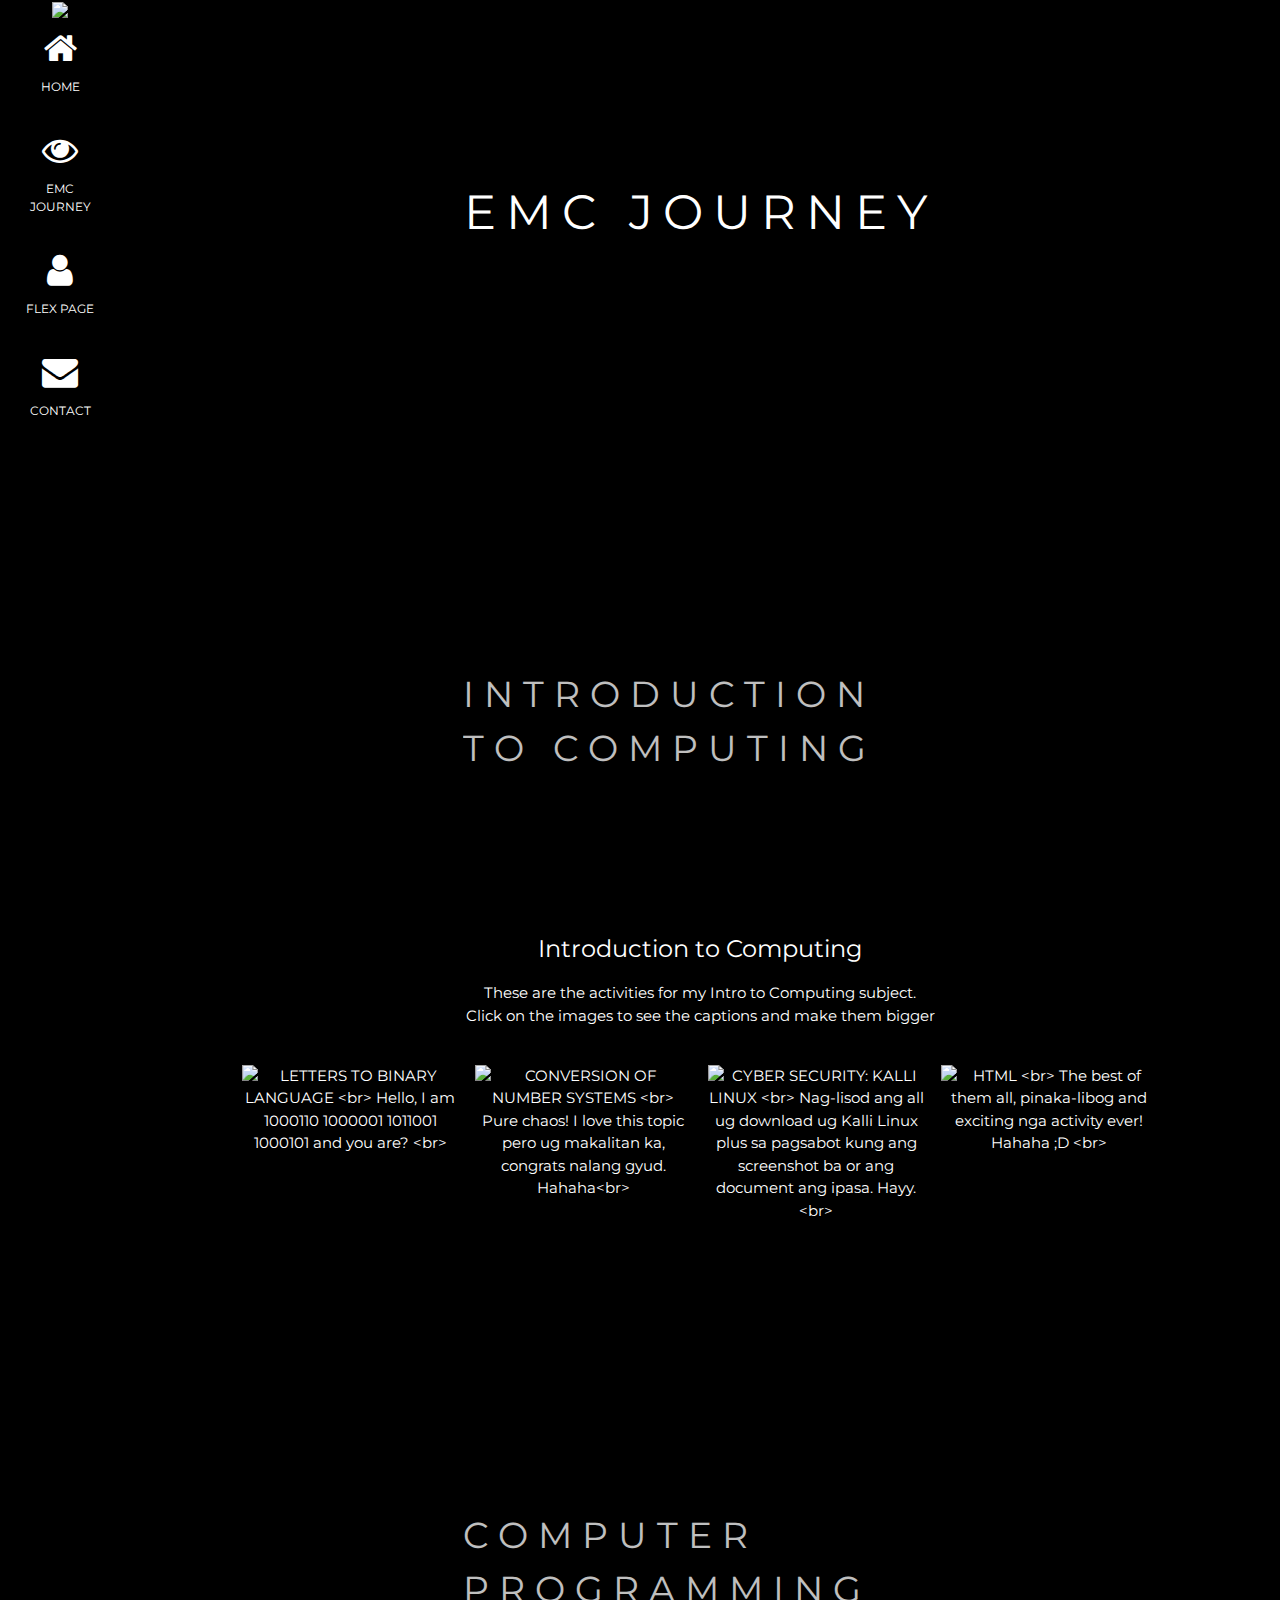
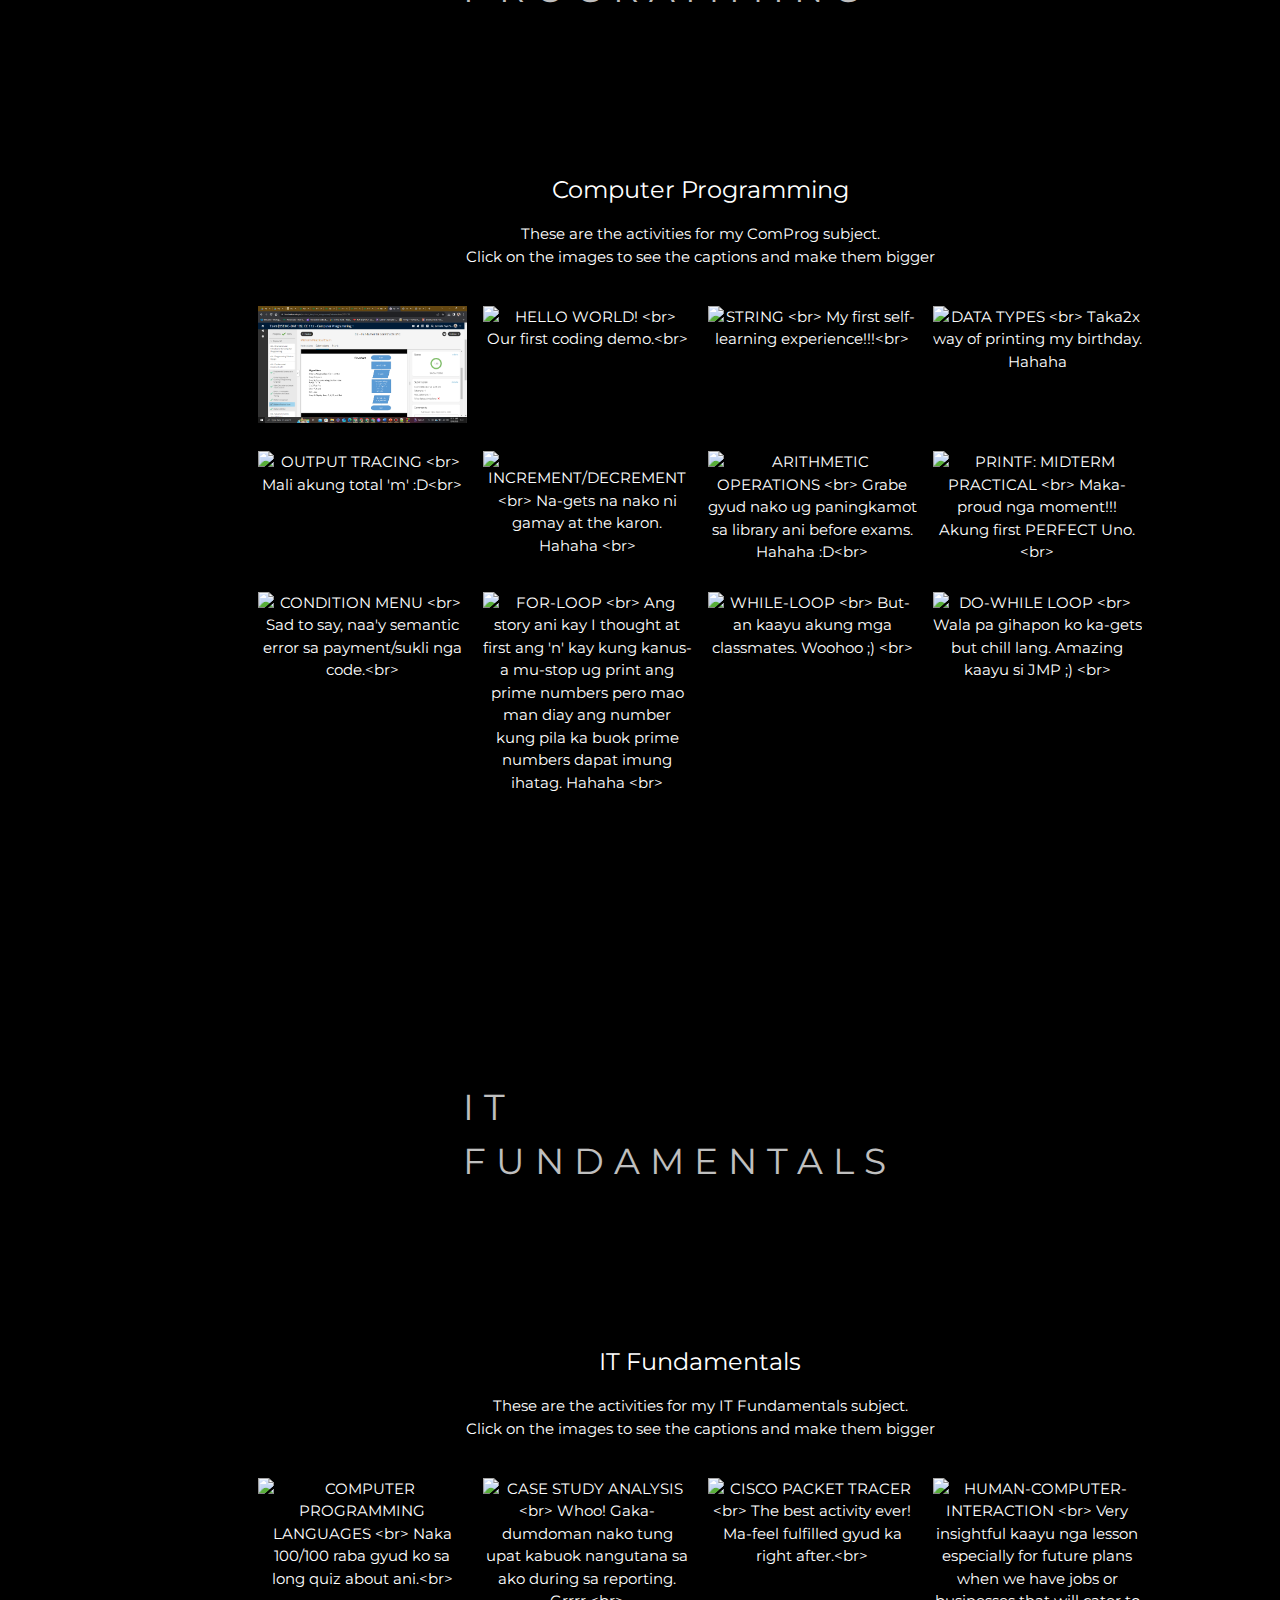
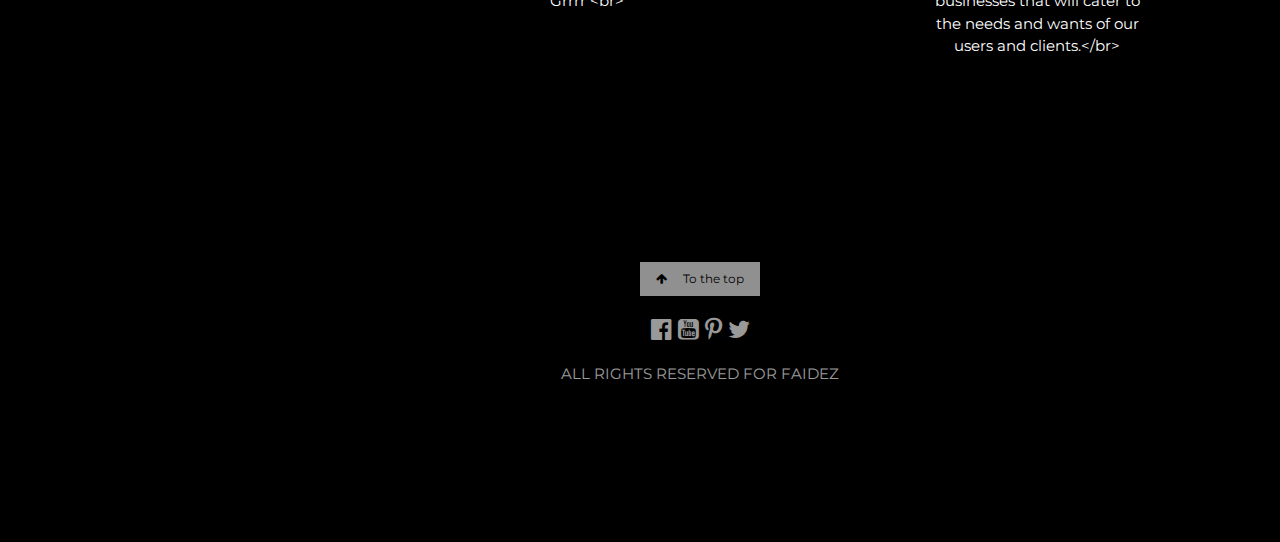
==== EMC JOURNEY/index.html @ d67df8d4 "Update index.html" ====
<!DOCTYPE html>
<html>
<head>
<title>FaiDez Webpage - EMC JOURNEY</title>
<link rel="icon" type="image/x-icon" href="LETTER.png"/>
<meta charset="UTF-8">
<meta name="viewport" content="width=device-width, initial-scale=1">
<link rel="stylesheet" href="https://www.w3schools.com/w3css/4/w3.css">
<link rel="stylesheet" href="https://fonts.googleapis.com/css?family=Montserrat">
<link rel="stylesheet" href="https://cdnjs.cloudflare.com/ajax/libs/font-awesome/4.7.0/css/font-awesome.min.css">
<style>
body, h1,h2,h3,h4,h5,h6 {font-family: "Montserrat", sans-serif}
.w3-row-padding img {margin-bottom: 12px}

/* Set the width of the sidebar to 120px */
.w3-sidebar {width: 120px;background: #000;}

/* Add a left margin to the "page content" that matches the width of the sidebar (120px) */
#main {margin-left: 120px}

/* Remove margins from "page content" on small screens */
@media only screen and (max-width: 600px) {#main {margin-left: 0}}

footer {text-align: center;}

/* Create a Parallax Effect */
.bgimg-1, .bgimg-2, .bgimg-3, .bgimg-4 {
  background-attachment: fixed;
  background-position: center;
  background-repeat: no-repeat;
  background-size: cover;}

/* First image (EMC JOURNEY) */
.bgimg-1 {
  background-image: url("EMC JOURNEY/wallpaper2you_226055.jpg");
  min-height: 100%;}

/* Second image (INTRODUCTION TO COMPUTING) */
.bgimg-2 {
  background-image: url("FAIDEZ.jpg");
  min-height: 400px;}

/* Third image (COMPUTER PROGRAMMING) */
.bgimg-3 {
  background-image: url("FAIDEZ.jpg");
  min-height: 400px;}
  
/* Fourth image (IT FUNDAMENTALS) */
.bgimg-4 {
  background-image: url("FAIDEZ.jpg");
  min-height: 400px;}
  
.w3-wide {letter-spacing: 10px;}
.w3-hover-opacity {cursor: pointer;}

/* Turn off parallax scrolling for tablets and phones */
@media only screen and (max-device-width: 1600px) {
  .bgimg-1, .bgimg-2, .bgimg-3, .bgimg-4{
    background-attachment: scroll;
    min-height: 400px;
}

@font only screen and (max-device-width: 1600px) {
	.w3-wide {letter-spacing: 6px;}
	}

a:link {
  text-decoration: none;
}


</style>
</head>
<body class="w3-black">

<!-- Icon Bar (Sidebar - hidden on small screens) -->
<nav class="w3-sidebar w3-bar-block w3-small w3-hide-small w3-center">
  <!-- Avatar image in top left corner -->
  <img src="FAIDEZ.jpg" style="width:100%">
  <a href="index.html" class="w3-bar-item w3-button w3-padding-large w3-black">
    <i class="fa fa-home w3-xxlarge"></i>
    <p>HOME</p>
  </a>
  <a href="EMC JOURNEY/index.html" class="w3-bar-item w3-button w3-padding-large w3-black">
    <i class="fa fa-eye w3-xxlarge"></i>
    <p>EMC JOURNEY</p>
  </a>
    <a href="FLEX PAGE/index.html" class="w3-bar-item w3-button w3-padding-large w3-black">
    <i class="fa fa-user w3-xxlarge"></i>
    <p>FLEX PAGE</p>
  </a>
  <a href="index.html#contact" class="w3-bar-item w3-button w3-padding-large w3-black">
    <i class="fa fa-envelope w3-xxlarge"></i>
    <p>CONTACT</p>
  </a>
</nav>

<!-- Navbar on small screens (Hidden on medium and large screens) -->
<div class="w3-top w3-hide-large w3-hide-medium" id="Navbar">
  <div class="w3-bar w3-black w3-opacity w3-hover-opacity-off w3-center w3-small">
    <a href="index.html" class="w3-bar-item w3-button" style="width:25% !important">HOME</a>
    <a href="EMC JOURNEY/index.html" class="w3-bar-item w3-button" style="width:25% !important">EMC JOURNEY</a>
    <a href="FLEX PAGE/index.html" class="w3-bar-item w3-button" style="width:25% !important">FLEX PAGE</a>
    <a href="index.html#contact" class="w3-bar-item w3-button" style="width:25% !important">CONTACT</a>
  </div>
</div>

<!-- Page Content -->
<div class="w3-padding-large" id="main">

<!-- First Parallax Image with Text -->
<div class="bgimg-1 w3-display-container" id = "home">
  <div class="w3-display-middle">
    <span class="w3-xxxlarge w3-text-white w3-wide">EMC JOURNEY</span>
  </div>
</div>
	
<br></br>

<!-- Portfolio Section -->
<!-- Container (Portfolio Section) -->
<div class="w3-content w3-container w3-padding-64">

<!-- Second Parallax Image with Text -->
<div class="bgimg-2 w3-display-container w3-opacity-min">
  <div class="w3-display-middle">
    <span class="w3-xxlarge w3-text-white w3-wide">INTRODUCTION TO COMPUTING</span>
  </div>
</div>

  <h3 class="w3-center">Introduction to Computing</h3>
  <p class="w3-center">These are the activities for my Intro to Computing subject.<br> Click on the images to see the captions and make them bigger </p><br>

  <!-- Responsive Grid. Four columns on tablets, laptops and desktops. Will stack on mobile devices/small screens (100% width) -->
  <div class="w3-row-padding w3-center">
    <div class="w3-col m3">
      <img src="EMC JOURNEY/Screenshot%20(56).png" style="width:100%" onclick="onClick(this)" class="w3-hover-opacity" alt="LETTERS TO BINARY LANGUAGE <br> Hello, I am 1000110 1000001 1011001 1000101 and you are? <br>">
    </div>

    <div class="w3-col m3">
      <img src="EMC JOURNEY/Screenshot%20(58).png" style="width:100%" onclick="onClick(this)" class="w3-hover-opacity" alt="CONVERSION OF NUMBER SYSTEMS <br> Pure chaos! I love this topic pero ug makalitan ka, congrats nalang gyud. Hahaha<br>">
    </div>

    <div class="w3-col m3">
      <img src="EMC JOURNEY/Screenshot%20(68).png" style="width:100%" onclick="onClick(this)" class="w3-hover-opacity" alt="CYBER SECURITY: KALLI LINUX <br> Nag-lisod ang all ug download ug Kalli Linux plus sa pagsabot kung ang screenshot ba or ang document ang ipasa. Hayy. <br>">
    </div>

    <div class="w3-col m3">
      <img src="EMC JOURNEY/Screenshot%20(59).png" style="width:100%" onclick="onClick(this)" class="w3-hover-opacity" alt="HTML <br> The best of them all, pinaka-libog and exciting nga activity ever! Hahaha ;D <br>">
    </div>
  </div>
  
	<div class="w3-content w3-container w3-padding-64"> </div>

<!-- Third Parallax Image with Text -->
<div class="bgimg-3 w3-display-container w3-opacity-min">
  <div class="w3-display-middle">
    <span class="w3-xxlarge w3-text-white w3-wide">COMPUTER PROGRAMMING</span>
  </div>
</div>

<div class="w3-content w3-container">
  <h3 class="w3-center">Computer Programming</h3>
  <p class="w3-center">These are the activities for my ComProg subject.<br> Click on the images to see the captions and make them bigger</p><br>

  <!-- Responsive Grid. Four columns on tablets, laptops and desktops. Will stack on mobile devices/small screens (100% width) -->
	<div class="w3-row-padding w3-center">
	<div class="w3-col m3">
      <img src="Screenshot%20(41).png" style="width:100%" onclick="onClick(this)" class="w3-hover-opacity" alt="ALGORITHM/FLOWCHART <br> The first topic discussed pero dili ni mao nga problem kay medjo lisod nani. Charrr<br>">
    </div>
	
	<div class="w3-col m3">
	  <img src="EMC JOURNEY/Screenshot%20(52).png" style="width:100%" onclick="onClick(this)" class="w3-hover-opacity" alt="HELLO WORLD! <br> Our first coding demo.<br>">
    </div>

    <div class="w3-col m3">
      <img src="EMC JOURNEY/Screenshot%20(36).png" style="width:100%" onclick="onClick(this)" class="w3-hover-opacity" alt="STRING <br> My first self-learning experience!!!<br>">
    </div>

    <div class="w3-col m3">
	  <img src="EMC JOURNEY/Screenshot%20(51).png" style="width:100%" onclick="onClick(this)" class="w3-hover-opacity" alt="DATA TYPES <br> Taka2x way of printing my birthday. Hahaha">
    </div>
  </div>

	<div class="w3-row-padding w3-center w3-section">
    <div class="w3-col m3">
      <img src="EMC JOURNEY/Screenshot%20(42).png" style="width:100%" onclick="onClick(this)" class="w3-hover-opacity" alt="OUTPUT TRACING <br> Mali akung total 'm' :D<br>">
    </div>

    <div class="w3-col m3">
	  <img src="EMC JOURNEY/Screenshot%20(53).png" style="width:100%" onclick="onClick(this)" class="w3-hover-opacity" alt="INCREMENT/DECREMENT <br> Na-gets na nako ni gamay at the karon. Hahaha <br>">
    </div>

    <div class="w3-col m3">
      <img src="EMC JOURNEY/Screenshot%20(50).png" style="width:100%" onclick="onClick(this)" class="w3-hover-opacity" alt="ARITHMETIC OPERATIONS <br> Grabe gyud nako ug paningkamot sa library ani before exams. Hahaha :D<br>">
    </div>

    <div class="w3-col m3">
      <img src="EMC JOURNEY/Screenshot%20(35).png" style="width:100%" onclick="onClick(this)" class="w3-hover-opacity" alt="PRINTF: MIDTERM PRACTICAL <br> Maka-proud nga moment!!! Akung first PERFECT Uno.<br>">
    </div>
  </div>
	
	<div class="w3-row-padding w3-center">
	<div class="w3-col m3">
      <img src="EMC JOURNEY/Screenshot%20(46).png" style="width:100%" onclick="onClick(this)" class="w3-hover-opacity" alt="CONDITION MENU <br> Sad to say, naa'y semantic error sa payment/sukli nga code.<br>">
    </div>
	
	<div class="w3-col m3">
      <img src="EMC JOURNEY/Screenshot%20(45).png" style="width:100%" onclick="onClick(this)" class="w3-hover-opacity" alt="FOR-LOOP <br> Ang story ani kay I thought at first ang 'n' kay kung kanus-a mu-stop ug print ang prime numbers pero mao man diay ang number kung pila ka buok prime numbers dapat imung ihatag. Hahaha <br>">
    </div>

    <div class="w3-col m3">
      <img src="EMC JOURNEY/Screenshot%20(44).png" style="width:100%" onclick="onClick(this)" class="w3-hover-opacity" alt="WHILE-LOOP <br> But-an kaayu akung mga classmates. Woohoo ;) <br>">
    </div>

    <div class="w3-col m3">
      <img src="EMC JOURNEY/Screenshot%20(55).png" style="width:100%" onclick="onClick(this)" class="w3-hover-opacity" alt="DO-WHILE LOOP <br> Wala pa gihapon ko ka-gets but chill lang. Amazing kaayu si JMP ;) <br>">
    </div>

  </div>
  </div>
 	<div class="w3-content w3-container w3-padding-64"> </div>

<!-- Fourth Parallax Image with Portfolio Text -->
<div class="bgimg-4 w3-display-container w3-opacity-min">
  <div class="w3-display-middle">
    <span class="w3-xxlarge w3-text-white w3-wide">IT FUNDAMENTALS</span>
  </div>
</div>

<div class="w3-content w3-container">
  <h3 class="w3-center">IT Fundamentals</h3>
  <p class="w3-center">These are the activities for my IT Fundamentals subject.<br> Click on the images to see the captions and make them bigger</p><br>

  <!-- Responsive Grid. Four columns on tablets, laptops and desktops. Will stack on mobile devices/small screens (100% width) -->
  <div class="w3-row-padding w3-center">
    <div class="w3-col m3">
      <img src="EMC JOURNEY/Screenshot%20(64).png" style="width:100%" onclick="onClick(this)" class="w3-hover-opacity" alt="COMPUTER PROGRAMMING LANGUAGES <br> Naka 100/100 raba gyud ko sa long quiz about ani.<br>">
    </div>

    <div class="w3-col m3">
      <img src="EMC JOURNEY/Screenshot%20(61).png" style="width:100%" onclick="onClick(this)" class="w3-hover-opacity" alt="CASE STUDY ANALYSIS <br> Whoo! Gaka-dumdoman nako tung upat kabuok nangutana sa ako during sa reporting. Grrrr <br>">
    </div>

    <div class="w3-col m3">
      <img src="EMC JOURNEY/Screenshot%20(67).png" style="width:100%" onclick="onClick(this)" class="w3-hover-opacity" alt="CISCO PACKET TRACER <br> The best activity ever! Ma-feel fulfilled gyud ka right after.<br>">
    </div>

    <div class="w3-col m3">
      <img src="EMC JOURNEY/Screenshot%20(62).png" style="width:100%" onclick="onClick(this)" class="w3-hover-opacity" alt="HUMAN-COMPUTER-INTERACTION <br> Very insightful kaayu nga lesson especially for future plans when we have jobs or businesses that will cater to the needs and wants of our users and clients.</br>">
    </div>
  </div>
  
 	<div class="w3-content w3-container w3-padding-64"> </div>

<!-- Modal for full size images on click-->
<div id="modal01" class="w3-modal w3-black" onclick="this.style.display='none'">
  <span class="w3-button w3-large w3-black w3-display-topright" title="Close Modal Image"><i class="fa fa-remove"></i></span>
  <div class="w3-modal-content w3-animate-zoom w3-center w3-transparent w3-padding-64">
    <img id="img01" class="w3-image">
    <p id="caption" class="w3-opacity w3-large"></p>
  </div>
</div>
  <!-- End Portfolio Section -->
  </div>
  
    <!-- Footer -->
  <footer class="w3-content w3-padding-64 w3-text-grey w3-xlarge">
  <div class="w3-bar w3-black w3-opacity w3-hover-opacity-off w3-center w3-small">
  <a href="#home" class="w3-button w3-light-grey"><i class="fa fa-arrow-up w3-margin-right"></i>To the top</a>
    <div class="w3-xlarge w3-section">
	<a href = "https://www.facebook.com/faye.fernandez.12" class="fa fa-facebook-official w3-hover-opacity !important"></a>
    <a href = "https://www.youtube.com/channel/UC6gDHtAI_IEZCUnS5jCD56w" class="fa fa-youtube-square w3-hover-opacity !important"></a>
    <a href = "https://www.pinterest.ph/ffaye98/" class="fa fa-pinterest-p w3-hover-opacity !important"></a>
    <a href = "https://twitter.com/Fai_Dez" class="fa fa-twitter w3-hover-opacity !important"></a>
    <p class="w3-medium">ALL RIGHTS RESERVED FOR FAIDEZ </p>
	</div>
	</div>
  <!-- End footer -->
  </footer>


</div>
</div>

<script>
// Modal Image Gallery
function onClick(element) {
  document.getElementById("img01").src = element.src;
  document.getElementById("modal01").style.display = "block";
  var captionText = document.getElementById("caption");
  captionText.innerHTML = element.alt;
}

// Change style of navbar on scroll
window.onscroll = function() {myFunction()};
function myFunction() {
    var navbar = document.getElementById("myNavbar");
    if (document.body.scrollTop > 100 || document.documentElement.scrollTop > 100) {
        navbar.className = "w3-bar" + " w3-card" + " w3-animate-top" + " w3-white";
    } else {
        navbar.className = navbar.className.replace(" w3-card w3-animate-top w3-white", "");
    }
}

// Used to toggle the menu on small screens when clicking on the menu button
function toggleFunction() {
    var x = document.getElementById("navDemo");
    if (x.className.indexOf("w3-show") == -1) {
        x.className += " w3-show";
    } else {
        x.className = x.className.replace(" w3-show", "");
    }
}
</script>

<!-- END PAGE CONTENT -->

</body>
</html>
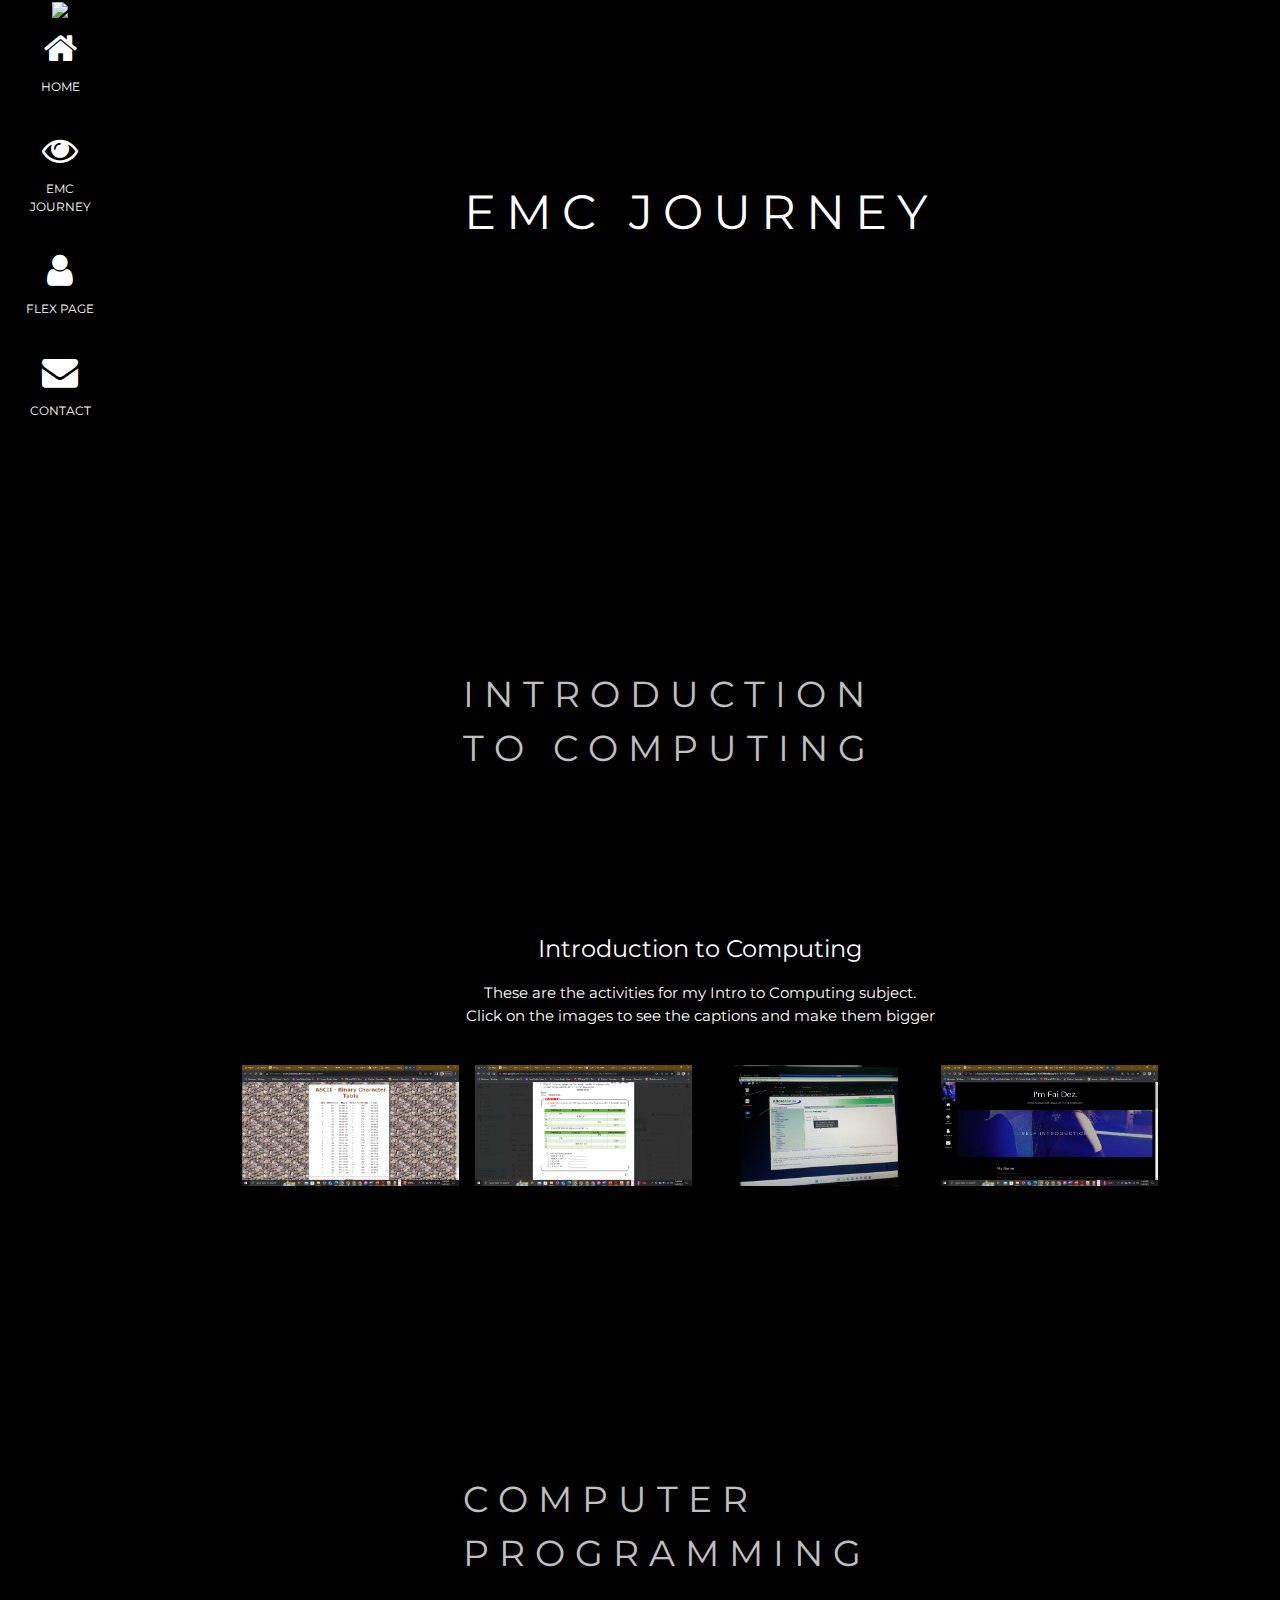
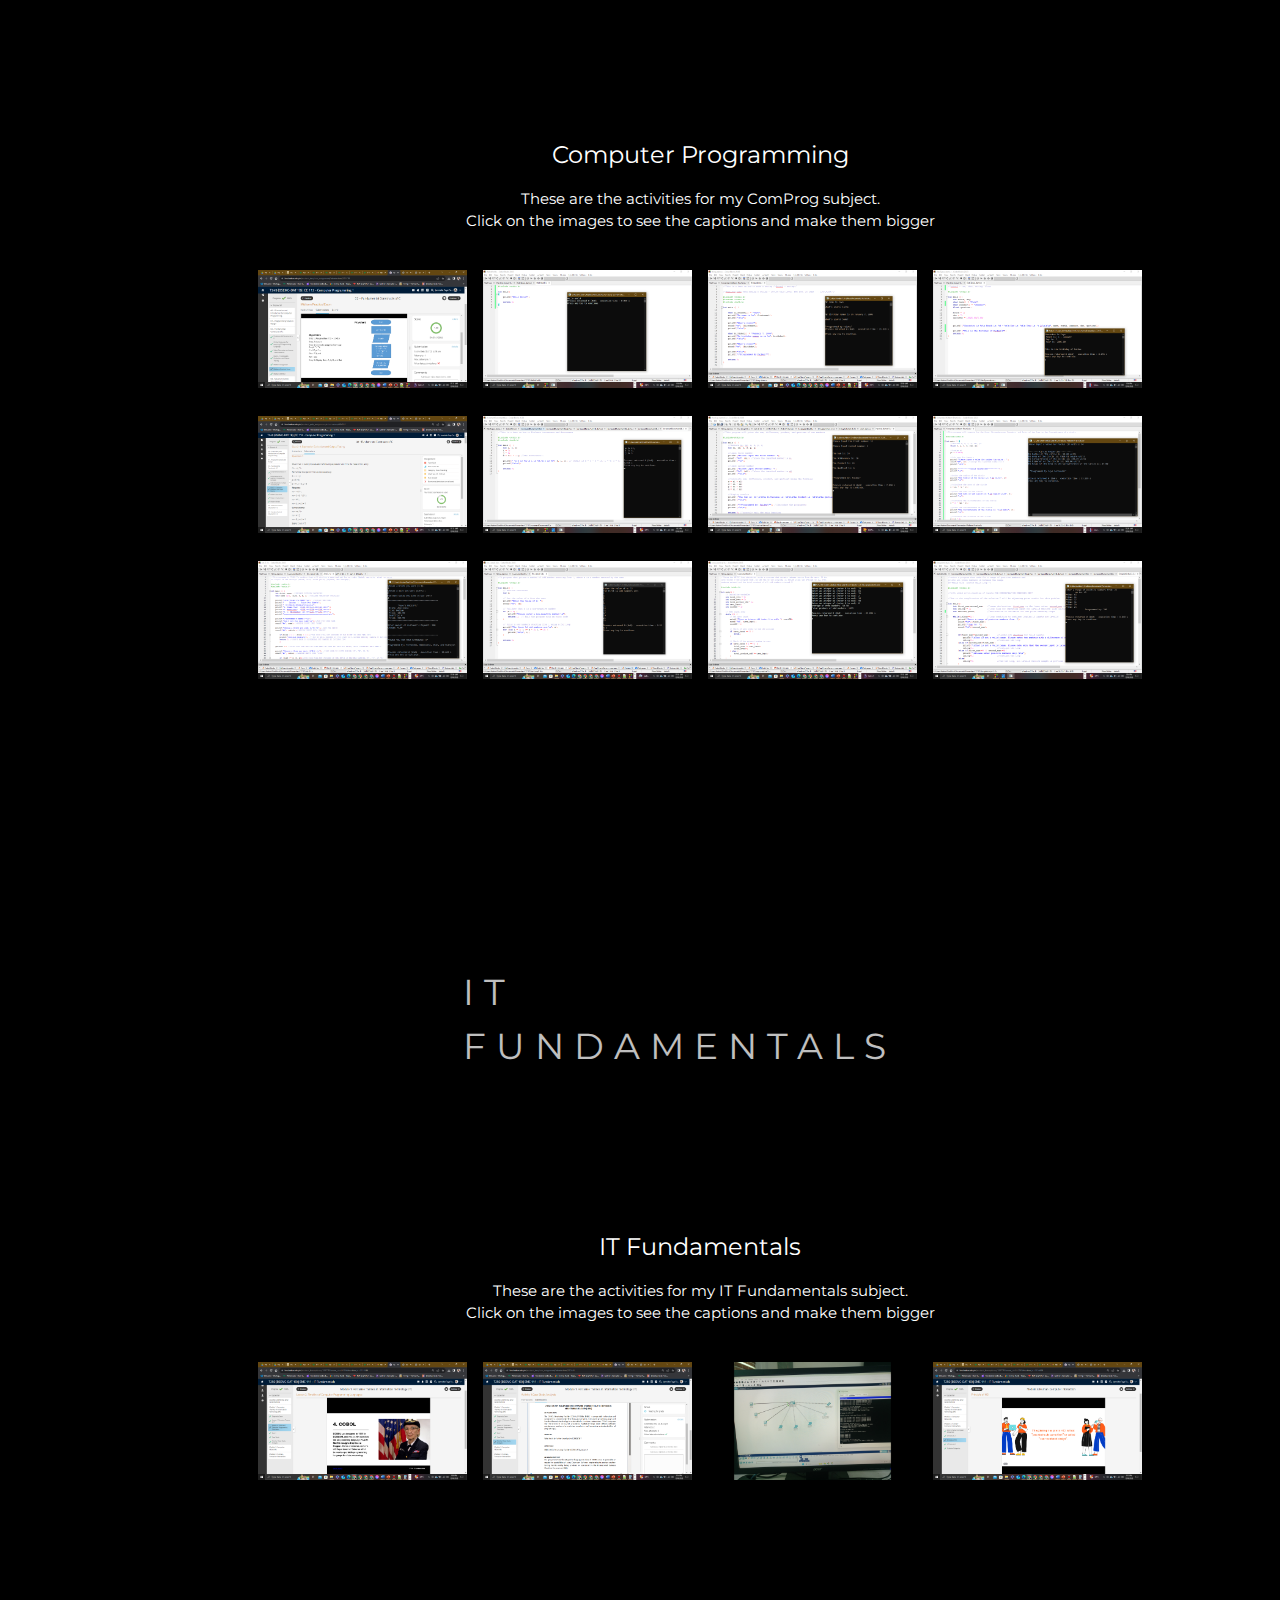
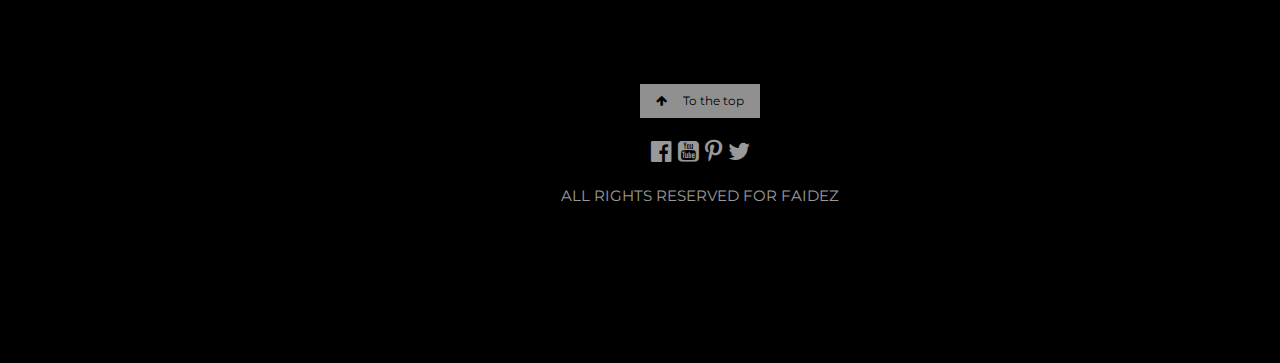
==== commit 3783e5da: "Update index.html" ====
--- a/EMC JOURNEY/index.html
+++ b/EMC JOURNEY/index.html
@@ -134,19 +134,19 @@
   <!-- Responsive Grid. Four columns on tablets, laptops and desktops. Will stack on mobile devices/small screens (100% width) -->
   <div class="w3-row-padding w3-center">
     <div class="w3-col m3">
-      <img src="EMC JOURNEY/Screenshot%20(56).png" style="width:100%" onclick="onClick(this)" class="w3-hover-opacity" alt="LETTERS TO BINARY LANGUAGE <br> Hello, I am 1000110 1000001 1011001 1000101 and you are? <br>">
-    </div>
-
-    <div class="w3-col m3">
-      <img src="EMC JOURNEY/Screenshot%20(58).png" style="width:100%" onclick="onClick(this)" class="w3-hover-opacity" alt="CONVERSION OF NUMBER SYSTEMS <br> Pure chaos! I love this topic pero ug makalitan ka, congrats nalang gyud. Hahaha<br>">
-    </div>
-
-    <div class="w3-col m3">
-      <img src="EMC JOURNEY/Screenshot%20(68).png" style="width:100%" onclick="onClick(this)" class="w3-hover-opacity" alt="CYBER SECURITY: KALLI LINUX <br> Nag-lisod ang all ug download ug Kalli Linux plus sa pagsabot kung ang screenshot ba or ang document ang ipasa. Hayy. <br>">
-    </div>
-
-    <div class="w3-col m3">
-      <img src="EMC JOURNEY/Screenshot%20(59).png" style="width:100%" onclick="onClick(this)" class="w3-hover-opacity" alt="HTML <br> The best of them all, pinaka-libog and exciting nga activity ever! Hahaha ;D <br>">
+      <img src="Screenshot%20(56).png" style="width:100%" onclick="onClick(this)" class="w3-hover-opacity" alt="LETTERS TO BINARY LANGUAGE <br> Hello, I am 1000110 1000001 1011001 1000101 and you are? <br>">
+    </div>
+
+    <div class="w3-col m3">
+      <img src="Screenshot%20(58).png" style="width:100%" onclick="onClick(this)" class="w3-hover-opacity" alt="CONVERSION OF NUMBER SYSTEMS <br> Pure chaos! I love this topic pero ug makalitan ka, congrats nalang gyud. Hahaha<br>">
+    </div>
+
+    <div class="w3-col m3">
+      <img src="Screenshot%20(68).png" style="width:100%" onclick="onClick(this)" class="w3-hover-opacity" alt="CYBER SECURITY: KALLI LINUX <br> Nag-lisod ang all ug download ug Kalli Linux plus sa pagsabot kung ang screenshot ba or ang document ang ipasa. Hayy. <br>">
+    </div>
+
+    <div class="w3-col m3">
+      <img src="Screenshot%20(59).png" style="width:100%" onclick="onClick(this)" class="w3-hover-opacity" alt="HTML <br> The best of them all, pinaka-libog and exciting nga activity ever! Hahaha ;D <br>">
     </div>
   </div>
   
@@ -170,51 +170,51 @@
     </div>
 	
 	<div class="w3-col m3">
-	  <img src="EMC JOURNEY/Screenshot%20(52).png" style="width:100%" onclick="onClick(this)" class="w3-hover-opacity" alt="HELLO WORLD! <br> Our first coding demo.<br>">
-    </div>
-
-    <div class="w3-col m3">
-      <img src="EMC JOURNEY/Screenshot%20(36).png" style="width:100%" onclick="onClick(this)" class="w3-hover-opacity" alt="STRING <br> My first self-learning experience!!!<br>">
-    </div>
-
-    <div class="w3-col m3">
-	  <img src="EMC JOURNEY/Screenshot%20(51).png" style="width:100%" onclick="onClick(this)" class="w3-hover-opacity" alt="DATA TYPES <br> Taka2x way of printing my birthday. Hahaha">
+	  <img src="Screenshot%20(52).png" style="width:100%" onclick="onClick(this)" class="w3-hover-opacity" alt="HELLO WORLD! <br> Our first coding demo.<br>">
+    </div>
+
+    <div class="w3-col m3">
+      <img src="Screenshot%20(36).png" style="width:100%" onclick="onClick(this)" class="w3-hover-opacity" alt="STRING <br> My first self-learning experience!!!<br>">
+    </div>
+
+    <div class="w3-col m3">
+	  <img src="Screenshot%20(51).png" style="width:100%" onclick="onClick(this)" class="w3-hover-opacity" alt="DATA TYPES <br> Taka2x way of printing my birthday. Hahaha">
     </div>
   </div>
 
 	<div class="w3-row-padding w3-center w3-section">
     <div class="w3-col m3">
-      <img src="EMC JOURNEY/Screenshot%20(42).png" style="width:100%" onclick="onClick(this)" class="w3-hover-opacity" alt="OUTPUT TRACING <br> Mali akung total 'm' :D<br>">
-    </div>
-
-    <div class="w3-col m3">
-	  <img src="EMC JOURNEY/Screenshot%20(53).png" style="width:100%" onclick="onClick(this)" class="w3-hover-opacity" alt="INCREMENT/DECREMENT <br> Na-gets na nako ni gamay at the karon. Hahaha <br>">
-    </div>
-
-    <div class="w3-col m3">
-      <img src="EMC JOURNEY/Screenshot%20(50).png" style="width:100%" onclick="onClick(this)" class="w3-hover-opacity" alt="ARITHMETIC OPERATIONS <br> Grabe gyud nako ug paningkamot sa library ani before exams. Hahaha :D<br>">
-    </div>
-
-    <div class="w3-col m3">
-      <img src="EMC JOURNEY/Screenshot%20(35).png" style="width:100%" onclick="onClick(this)" class="w3-hover-opacity" alt="PRINTF: MIDTERM PRACTICAL <br> Maka-proud nga moment!!! Akung first PERFECT Uno.<br>">
+      <img src="Screenshot%20(42).png" style="width:100%" onclick="onClick(this)" class="w3-hover-opacity" alt="OUTPUT TRACING <br> Mali akung total 'm' :D<br>">
+    </div>
+
+    <div class="w3-col m3">
+	  <img src="Screenshot%20(53).png" style="width:100%" onclick="onClick(this)" class="w3-hover-opacity" alt="INCREMENT/DECREMENT <br> Na-gets na nako ni gamay at the karon. Hahaha <br>">
+    </div>
+
+    <div class="w3-col m3">
+      <img src="Screenshot%20(50).png" style="width:100%" onclick="onClick(this)" class="w3-hover-opacity" alt="ARITHMETIC OPERATIONS <br> Grabe gyud nako ug paningkamot sa library ani before exams. Hahaha :D<br>">
+    </div>
+
+    <div class="w3-col m3">
+      <img src="Screenshot%20(35).png" style="width:100%" onclick="onClick(this)" class="w3-hover-opacity" alt="PRINTF: MIDTERM PRACTICAL <br> Maka-proud nga moment!!! Akung first PERFECT Uno.<br>">
     </div>
   </div>
 	
 	<div class="w3-row-padding w3-center">
 	<div class="w3-col m3">
-      <img src="EMC JOURNEY/Screenshot%20(46).png" style="width:100%" onclick="onClick(this)" class="w3-hover-opacity" alt="CONDITION MENU <br> Sad to say, naa'y semantic error sa payment/sukli nga code.<br>">
+      <img src="Screenshot%20(46).png" style="width:100%" onclick="onClick(this)" class="w3-hover-opacity" alt="CONDITION MENU <br> Sad to say, naa'y semantic error sa payment/sukli nga code.<br>">
     </div>
 	
 	<div class="w3-col m3">
-      <img src="EMC JOURNEY/Screenshot%20(45).png" style="width:100%" onclick="onClick(this)" class="w3-hover-opacity" alt="FOR-LOOP <br> Ang story ani kay I thought at first ang 'n' kay kung kanus-a mu-stop ug print ang prime numbers pero mao man diay ang number kung pila ka buok prime numbers dapat imung ihatag. Hahaha <br>">
-    </div>
-
-    <div class="w3-col m3">
-      <img src="EMC JOURNEY/Screenshot%20(44).png" style="width:100%" onclick="onClick(this)" class="w3-hover-opacity" alt="WHILE-LOOP <br> But-an kaayu akung mga classmates. Woohoo ;) <br>">
-    </div>
-
-    <div class="w3-col m3">
-      <img src="EMC JOURNEY/Screenshot%20(55).png" style="width:100%" onclick="onClick(this)" class="w3-hover-opacity" alt="DO-WHILE LOOP <br> Wala pa gihapon ko ka-gets but chill lang. Amazing kaayu si JMP ;) <br>">
+      <img src="Screenshot%20(45).png" style="width:100%" onclick="onClick(this)" class="w3-hover-opacity" alt="FOR-LOOP <br> Ang story ani kay I thought at first ang 'n' kay kung kanus-a mu-stop ug print ang prime numbers pero mao man diay ang number kung pila ka buok prime numbers dapat imung ihatag. Hahaha <br>">
+    </div>
+
+    <div class="w3-col m3">
+      <img src="Screenshot%20(44).png" style="width:100%" onclick="onClick(this)" class="w3-hover-opacity" alt="WHILE-LOOP <br> But-an kaayu akung mga classmates. Woohoo ;) <br>">
+    </div>
+
+    <div class="w3-col m3">
+      <img src="Screenshot%20(55).png" style="width:100%" onclick="onClick(this)" class="w3-hover-opacity" alt="DO-WHILE LOOP <br> Wala pa gihapon ko ka-gets but chill lang. Amazing kaayu si JMP ;) <br>">
     </div>
 
   </div>
@@ -235,19 +235,19 @@
   <!-- Responsive Grid. Four columns on tablets, laptops and desktops. Will stack on mobile devices/small screens (100% width) -->
   <div class="w3-row-padding w3-center">
     <div class="w3-col m3">
-      <img src="EMC JOURNEY/Screenshot%20(64).png" style="width:100%" onclick="onClick(this)" class="w3-hover-opacity" alt="COMPUTER PROGRAMMING LANGUAGES <br> Naka 100/100 raba gyud ko sa long quiz about ani.<br>">
-    </div>
-
-    <div class="w3-col m3">
-      <img src="EMC JOURNEY/Screenshot%20(61).png" style="width:100%" onclick="onClick(this)" class="w3-hover-opacity" alt="CASE STUDY ANALYSIS <br> Whoo! Gaka-dumdoman nako tung upat kabuok nangutana sa ako during sa reporting. Grrrr <br>">
-    </div>
-
-    <div class="w3-col m3">
-      <img src="EMC JOURNEY/Screenshot%20(67).png" style="width:100%" onclick="onClick(this)" class="w3-hover-opacity" alt="CISCO PACKET TRACER <br> The best activity ever! Ma-feel fulfilled gyud ka right after.<br>">
-    </div>
-
-    <div class="w3-col m3">
-      <img src="EMC JOURNEY/Screenshot%20(62).png" style="width:100%" onclick="onClick(this)" class="w3-hover-opacity" alt="HUMAN-COMPUTER-INTERACTION <br> Very insightful kaayu nga lesson especially for future plans when we have jobs or businesses that will cater to the needs and wants of our users and clients.</br>">
+      <img src="Screenshot%20(64).png" style="width:100%" onclick="onClick(this)" class="w3-hover-opacity" alt="COMPUTER PROGRAMMING LANGUAGES <br> Naka 100/100 raba gyud ko sa long quiz about ani.<br>">
+    </div>
+
+    <div class="w3-col m3">
+      <img src="Screenshot%20(61).png" style="width:100%" onclick="onClick(this)" class="w3-hover-opacity" alt="CASE STUDY ANALYSIS <br> Whoo! Gaka-dumdoman nako tung upat kabuok nangutana sa ako during sa reporting. Grrrr <br>">
+    </div>
+
+    <div class="w3-col m3">
+      <img src="Screenshot%20(67).png" style="width:100%" onclick="onClick(this)" class="w3-hover-opacity" alt="CISCO PACKET TRACER <br> The best activity ever! Ma-feel fulfilled gyud ka right after.<br>">
+    </div>
+
+    <div class="w3-col m3">
+      <img src="Screenshot%20(62).png" style="width:100%" onclick="onClick(this)" class="w3-hover-opacity" alt="HUMAN-COMPUTER-INTERACTION <br> Very insightful kaayu nga lesson especially for future plans when we have jobs or businesses that will cater to the needs and wants of our users and clients.</br>">
     </div>
   </div>
   
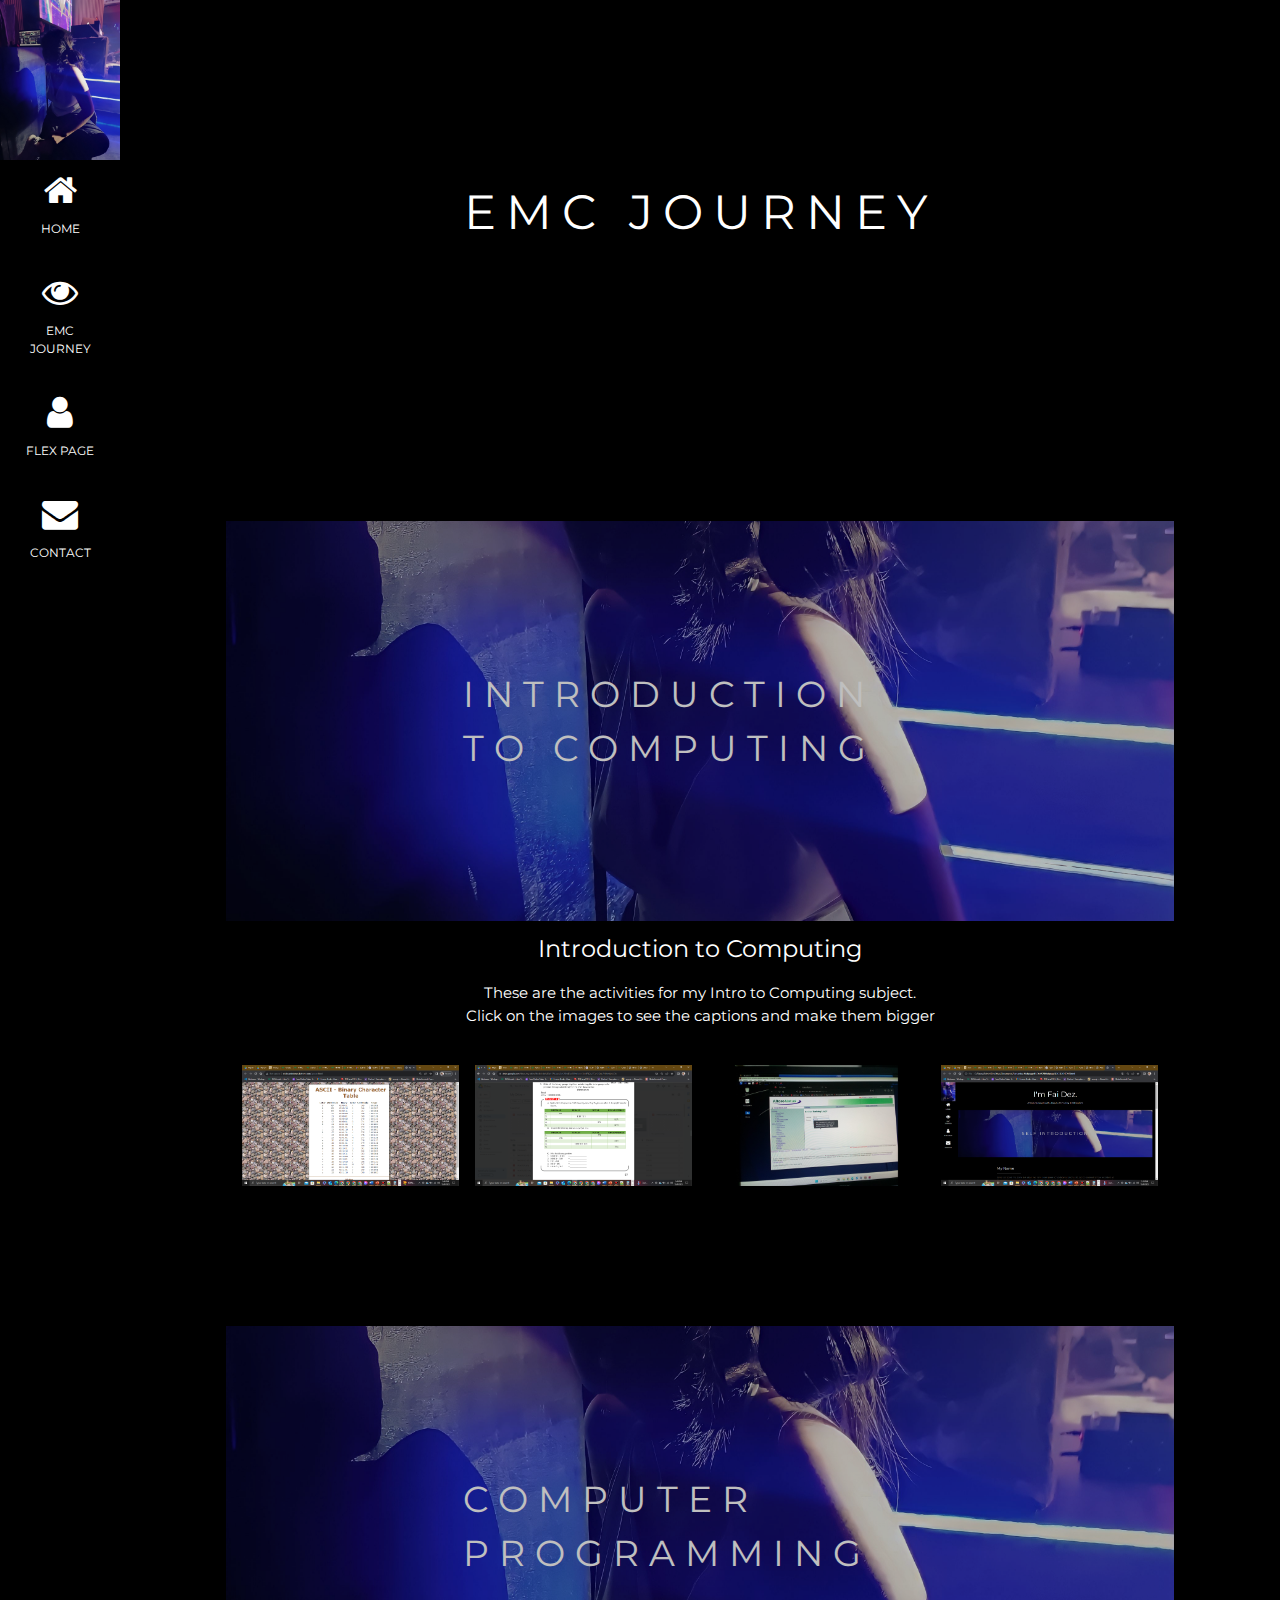
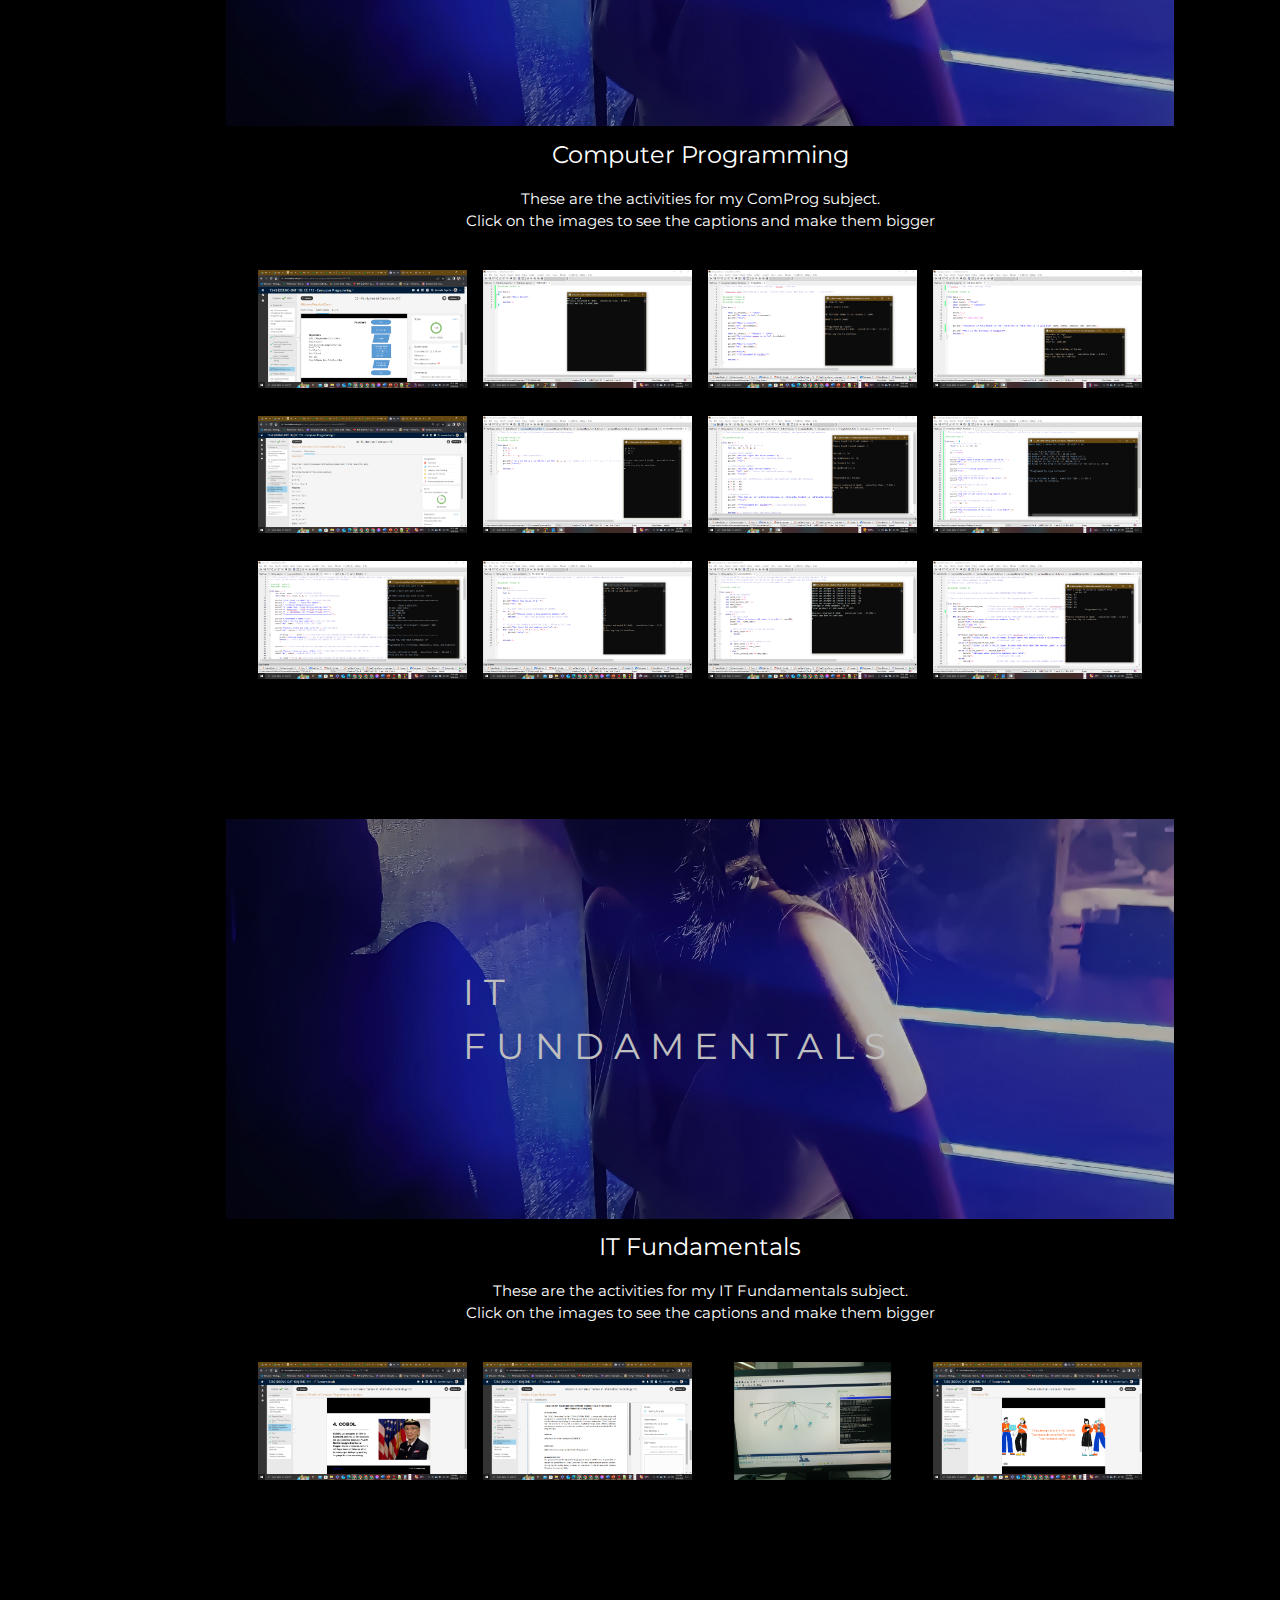
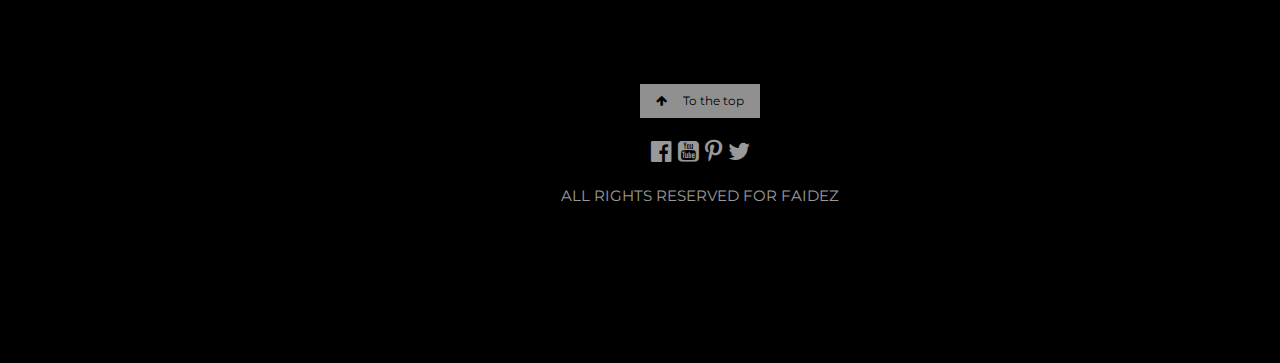
==== commit 5b28d267: "Update index.html" ====
--- a/EMC JOURNEY/index.html
+++ b/EMC JOURNEY/index.html
@@ -2,7 +2,7 @@
 <html>
 <head>
 <title>FaiDez Webpage - EMC JOURNEY</title>
-<link rel="icon" type="image/x-icon" href="LETTER.png"/>
+<link rel="icon" type="image/x-icon" href="EMC%20JOURNEY/LETTER.png"/>
 <meta charset="UTF-8">
 <meta name="viewport" content="width=device-width, initial-scale=1">
 <link rel="stylesheet" href="https://www.w3schools.com/w3css/4/w3.css">
@@ -32,7 +32,7 @@
 
 /* First image (EMC JOURNEY) */
 .bgimg-1 {
-  background-image: url("EMC JOURNEY/wallpaper2you_226055.jpg");
+  background-image: url("header.jpg");
   min-height: 100%;}
 
 /* Second image (INTRODUCTION TO COMPUTING) */
@@ -77,7 +77,7 @@
 <nav class="w3-sidebar w3-bar-block w3-small w3-hide-small w3-center">
   <!-- Avatar image in top left corner -->
   <img src="FAIDEZ.jpg" style="width:100%">
-  <a href="index.html" class="w3-bar-item w3-button w3-padding-large w3-black">
+  <a href="#" class="w3-bar-item w3-button w3-padding-large w3-black">
     <i class="fa fa-home w3-xxlarge"></i>
     <p>HOME</p>
   </a>
@@ -89,7 +89,7 @@
     <i class="fa fa-user w3-xxlarge"></i>
     <p>FLEX PAGE</p>
   </a>
-  <a href="index.html#contact" class="w3-bar-item w3-button w3-padding-large w3-black">
+  <a href="#contact" class="w3-bar-item w3-button w3-padding-large w3-black">
     <i class="fa fa-envelope w3-xxlarge"></i>
     <p>CONTACT</p>
   </a>
@@ -98,10 +98,10 @@
 <!-- Navbar on small screens (Hidden on medium and large screens) -->
 <div class="w3-top w3-hide-large w3-hide-medium" id="Navbar">
   <div class="w3-bar w3-black w3-opacity w3-hover-opacity-off w3-center w3-small">
-    <a href="index.html" class="w3-bar-item w3-button" style="width:25% !important">HOME</a>
+    <a href="#" class="w3-bar-item w3-button" style="width:25% !important">HOME</a>
     <a href="EMC JOURNEY/index.html" class="w3-bar-item w3-button" style="width:25% !important">EMC JOURNEY</a>
     <a href="FLEX PAGE/index.html" class="w3-bar-item w3-button" style="width:25% !important">FLEX PAGE</a>
-    <a href="index.html#contact" class="w3-bar-item w3-button" style="width:25% !important">CONTACT</a>
+    <a href="#contact" class="w3-bar-item w3-button" style="width:25% !important">CONTACT</a>
   </div>
 </div>
 
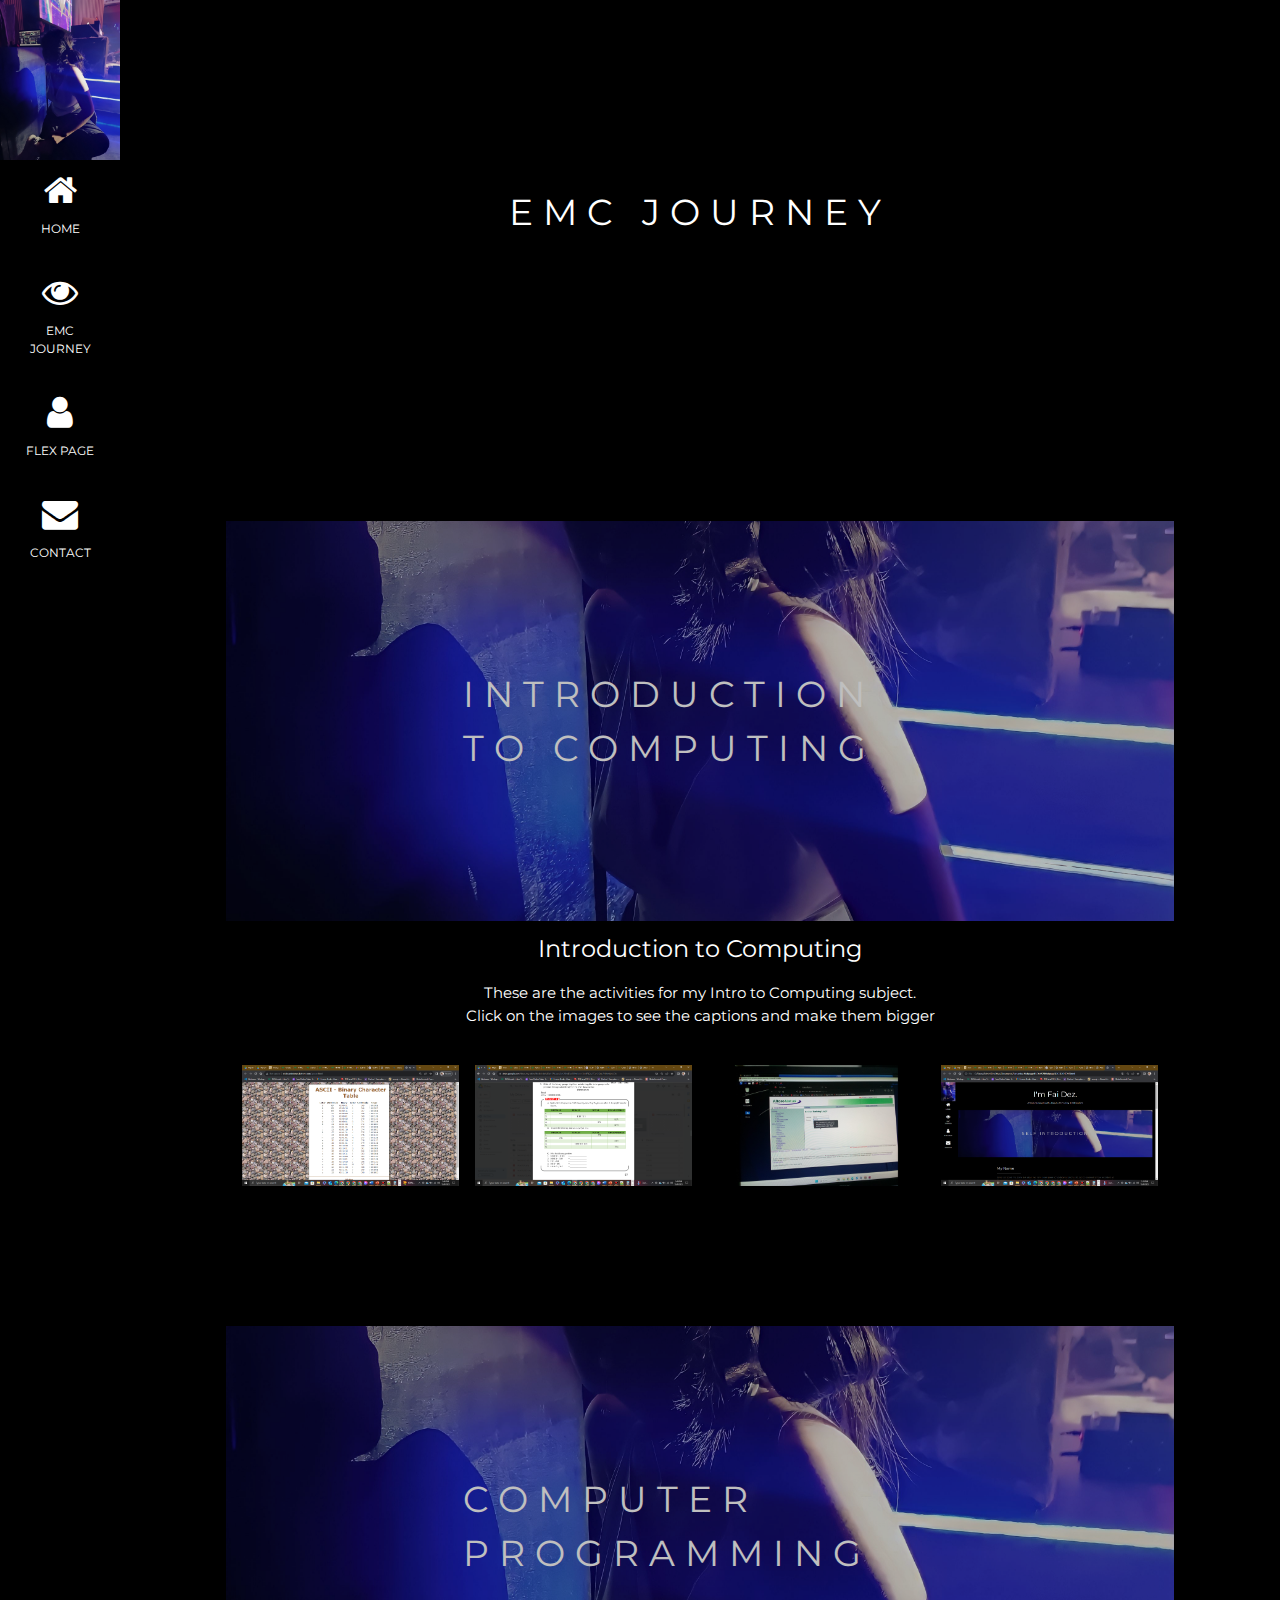
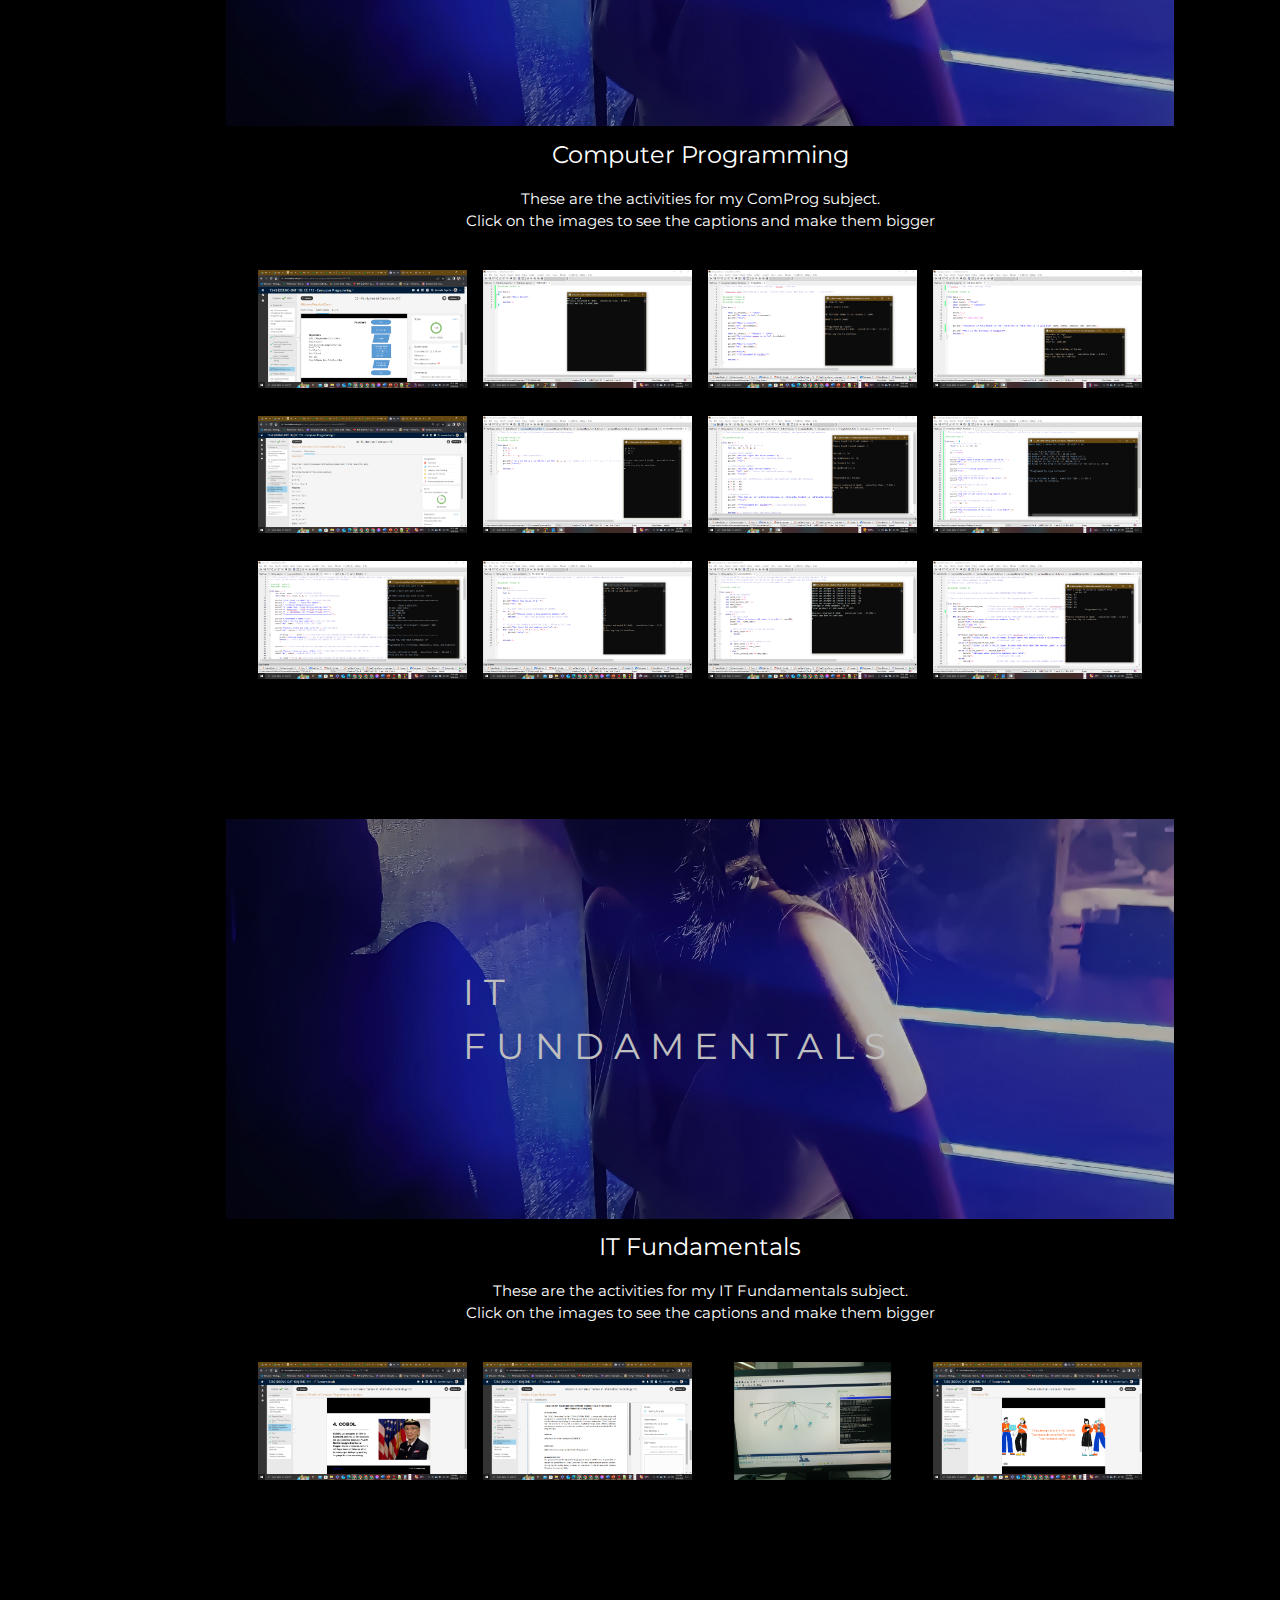
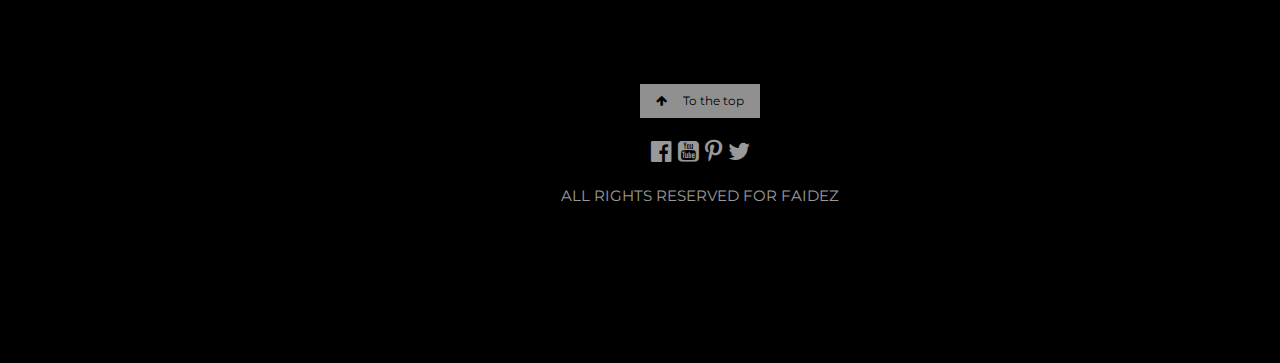
==== commit eb955ba4: "Update index.html" ====
--- a/EMC JOURNEY/index.html
+++ b/EMC JOURNEY/index.html
@@ -2,7 +2,7 @@
 <html>
 <head>
 <title>FaiDez Webpage - EMC JOURNEY</title>
-<link rel="icon" type="image/x-icon" href="EMC%20JOURNEY/LETTER.png"/>
+<link rel="icon" type="image/x-icon" href="EFF.png"/>
 <meta charset="UTF-8">
 <meta name="viewport" content="width=device-width, initial-scale=1">
 <link rel="stylesheet" href="https://www.w3schools.com/w3css/4/w3.css">
@@ -77,19 +77,19 @@
 <nav class="w3-sidebar w3-bar-block w3-small w3-hide-small w3-center">
   <!-- Avatar image in top left corner -->
   <img src="FAIDEZ.jpg" style="width:100%">
-  <a href="#" class="w3-bar-item w3-button w3-padding-large w3-black">
+  <a href="https://2301107598.github.io/FERNANDEZ/" class="w3-bar-item w3-button w3-padding-large w3-black">
     <i class="fa fa-home w3-xxlarge"></i>
     <p>HOME</p>
   </a>
-  <a href="EMC JOURNEY/index.html" class="w3-bar-item w3-button w3-padding-large w3-black">
+  <a href="#home" class="w3-bar-item w3-button w3-padding-large w3-black">
     <i class="fa fa-eye w3-xxlarge"></i>
     <p>EMC JOURNEY</p>
   </a>
-    <a href="FLEX PAGE/index.html" class="w3-bar-item w3-button w3-padding-large w3-black">
+    <a href="https://2301107598.github.io/FERNANDEZ/FLEX%20PAGE/index.html" class="w3-bar-item w3-button w3-padding-large w3-black">
     <i class="fa fa-user w3-xxlarge"></i>
     <p>FLEX PAGE</p>
   </a>
-  <a href="#contact" class="w3-bar-item w3-button w3-padding-large w3-black">
+  <a href="https://2301107598.github.io/FERNANDEZ/#contact" class="w3-bar-item w3-button w3-padding-large w3-black">
     <i class="fa fa-envelope w3-xxlarge"></i>
     <p>CONTACT</p>
   </a>
@@ -98,10 +98,10 @@
 <!-- Navbar on small screens (Hidden on medium and large screens) -->
 <div class="w3-top w3-hide-large w3-hide-medium" id="Navbar">
   <div class="w3-bar w3-black w3-opacity w3-hover-opacity-off w3-center w3-small">
-    <a href="#" class="w3-bar-item w3-button" style="width:25% !important">HOME</a>
-    <a href="EMC JOURNEY/index.html" class="w3-bar-item w3-button" style="width:25% !important">EMC JOURNEY</a>
-    <a href="FLEX PAGE/index.html" class="w3-bar-item w3-button" style="width:25% !important">FLEX PAGE</a>
-    <a href="#contact" class="w3-bar-item w3-button" style="width:25% !important">CONTACT</a>
+    <a href="https://2301107598.github.io/FERNANDEZ/" class="w3-bar-item w3-button" style="width:25% !important">HOME</a>
+    <a href="#home" class="w3-bar-item w3-button" style="width:25% !important">EMC JOURNEY</a>
+    <a href="https://2301107598.github.io/FERNANDEZ/FLEX%20PAGE/index.html" class="w3-bar-item w3-button" style="width:25% !important">FLEX PAGE</a>
+    <a href="https://2301107598.github.io/FERNANDEZ/#contact" class="w3-bar-item w3-button" style="width:25% !important">CONTACT</a>
   </div>
 </div>
 
@@ -111,7 +111,7 @@
 <!-- First Parallax Image with Text -->
 <div class="bgimg-1 w3-display-container" id = "home">
   <div class="w3-display-middle">
-    <span class="w3-xxxlarge w3-text-white w3-wide">EMC JOURNEY</span>
+    <span class="w3-xxlarge w3-text-white w3-wide w3-center">EMC JOURNEY</span>
   </div>
 </div>
 	
@@ -122,10 +122,21 @@
 <div class="w3-content w3-container w3-padding-64">
 
 <!-- Second Parallax Image with Text -->
-<div class="bgimg-2 w3-display-container w3-opacity-min">
+<div class="bgimg-2 w3-display-container w3-opacity-min w3-hide-small">
   <div class="w3-display-middle">
     <span class="w3-xxlarge w3-text-white w3-wide">INTRODUCTION TO COMPUTING</span>
   </div>
+</div>
+
+<!-- Second Parallax Image with Text on small screens (Hidden on medium and large screens) -->
+<div class="w3-hide-large w3-hide-medium" id="title">
+  <div class="w3-bar w3-black w3-small">
+    <div class="bgimg-2 w3-display-container w3-opacity-min">
+  <div class="w3-display-middle">
+    <span class="w3-xlarge w3-text-white">INTRODUCTION TO COMPUTING</span>
+  </div>
+</div>
+</div>
 </div>
 
   <h3 class="w3-center">Introduction to Computing</h3>
@@ -153,10 +164,21 @@
 	<div class="w3-content w3-container w3-padding-64"> </div>
 
 <!-- Third Parallax Image with Text -->
-<div class="bgimg-3 w3-display-container w3-opacity-min">
+<div class="bgimg-3 w3-display-container w3-opacity-min w3-hide-small">
   <div class="w3-display-middle">
     <span class="w3-xxlarge w3-text-white w3-wide">COMPUTER PROGRAMMING</span>
   </div>
+</div>
+
+<!-- Third Parallax Image with Text on small screens (Hidden on medium and large screens) -->
+<div class="w3-hide-large w3-hide-medium" id="title">
+  <div class="w3-bar w3-black w3-small">
+    <div class="bgimg-3 w3-display-container w3-opacity-min">
+  <div class="w3-display-middle">
+    <span class="w3-xlarge w3-text-white">COMPUTER PROGRAMMING</span>
+  </div>
+</div>
+</div>
 </div>
 
 <div class="w3-content w3-container">
@@ -221,11 +243,22 @@
   </div>
  	<div class="w3-content w3-container w3-padding-64"> </div>
 
-<!-- Fourth Parallax Image with Portfolio Text -->
-<div class="bgimg-4 w3-display-container w3-opacity-min">
+<!-- Fourth Parallax Image with Text -->
+<div class="bgimg-4 w3-display-container w3-opacity-min w3-hide-small">
   <div class="w3-display-middle">
     <span class="w3-xxlarge w3-text-white w3-wide">IT FUNDAMENTALS</span>
   </div>
+</div>
+
+<!-- Fourth Parallax Image with Text on small screens (Hidden on medium and large screens) -->
+<div class="w3-hide-large w3-hide-medium" id="title">
+  <div class="w3-bar w3-black w3-small">
+    <div class="bgimg-4 w3-display-container w3-opacity-min">
+  <div class="w3-display-middle">
+    <span class="w3-xlarge w3-text-white">IT FUNDAMENTALS</span>
+  </div>
+</div>
+</div>
 </div>
 
 <div class="w3-content w3-container">
